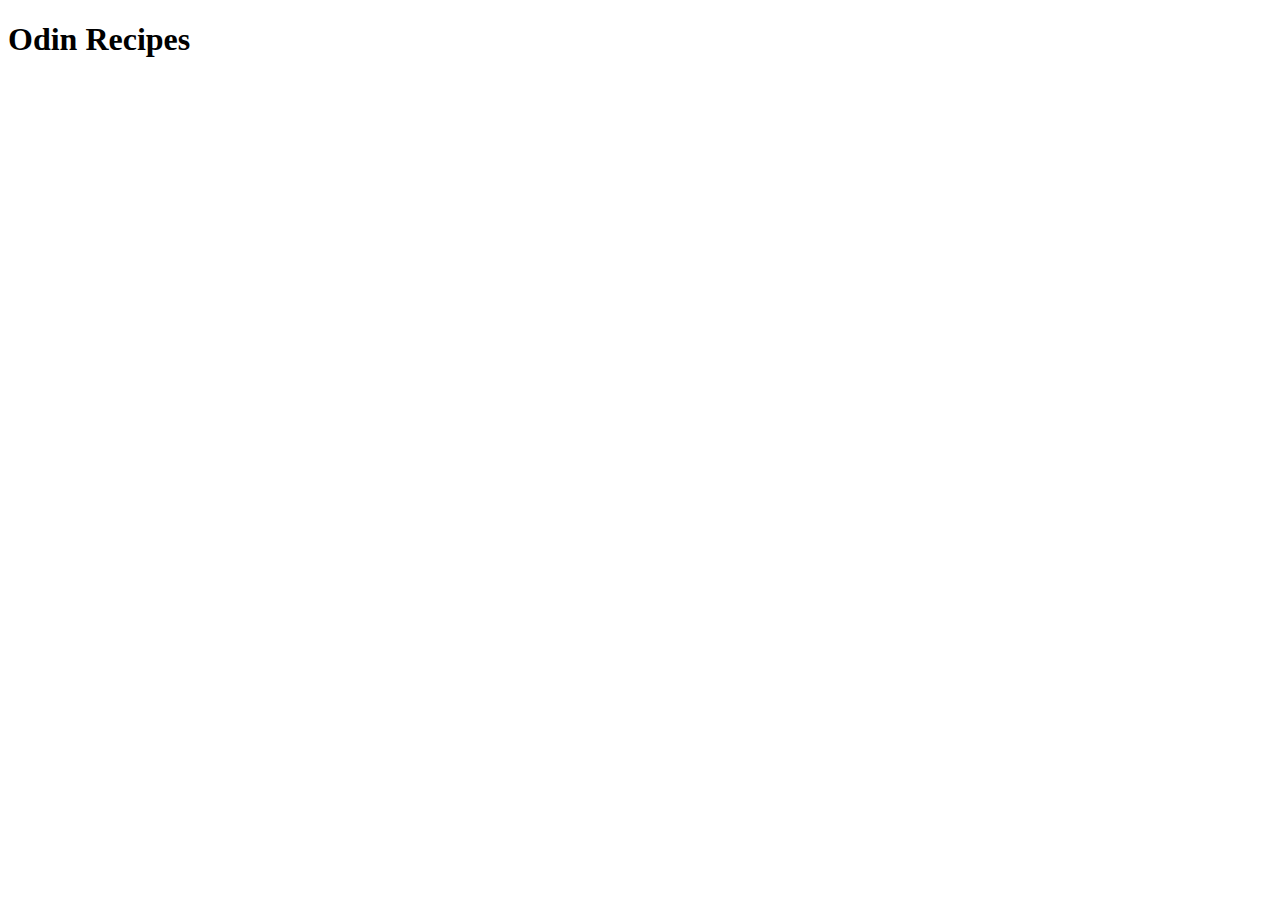
==== index.html @ be07b760 "Add initial structure" ====
<!DOCTYPE html>
<html lang="en">
  <head>
    <meta charset="UTF-8" />
    <meta http-equiv="X-UA-Compatible" content="IE=edge" />
    <meta name="viewport" content="width=device-width, initial-scale=1.0" />
    <title>Document</title>
  </head>
  <body>
    <h1>Odin Recipes</h1>
  </body>
</html>
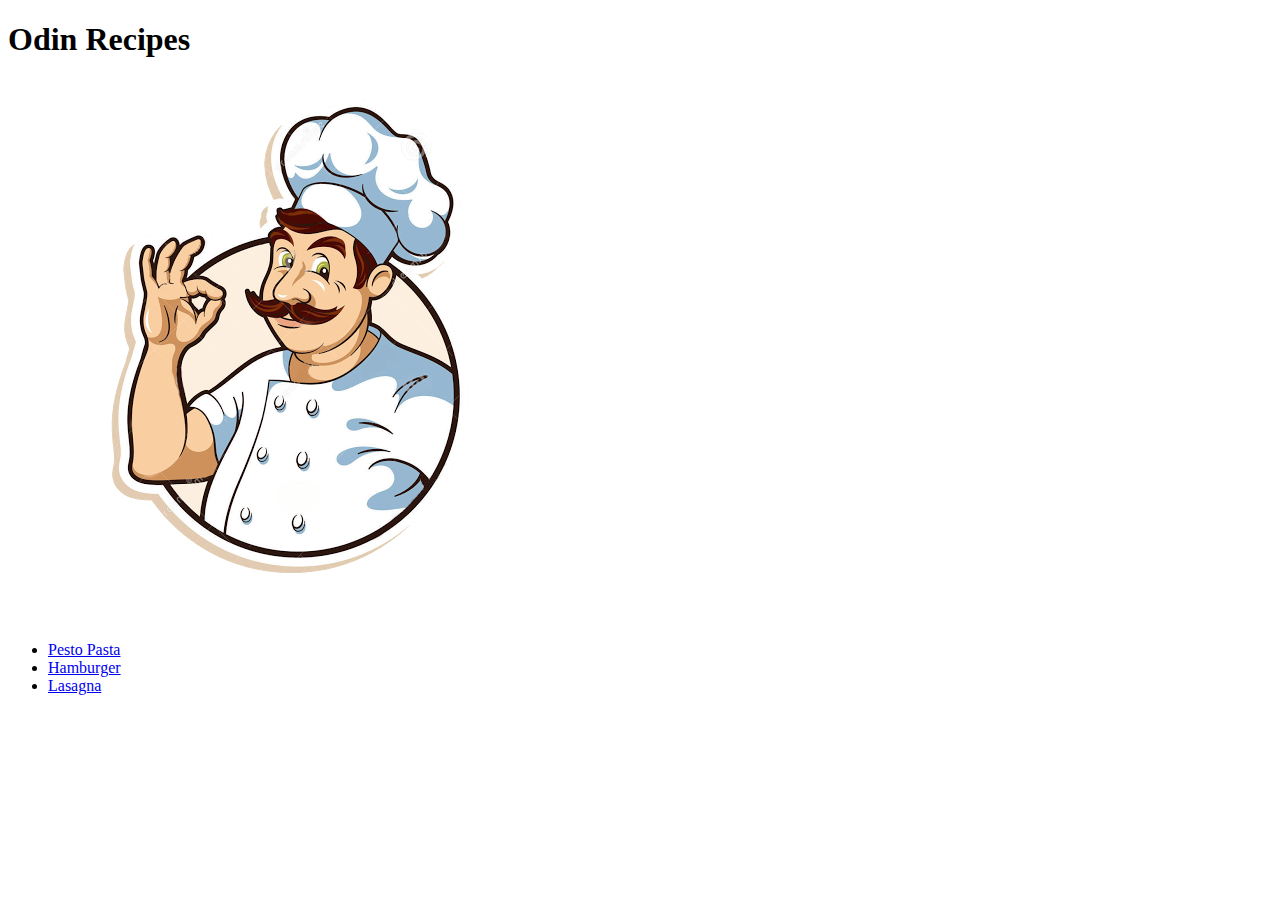
==== commit f4030809: "Update front page" ====
--- a/index.html
+++ b/index.html
@@ -4,9 +4,15 @@
     <meta charset="UTF-8" />
     <meta http-equiv="X-UA-Compatible" content="IE=edge" />
     <meta name="viewport" content="width=device-width, initial-scale=1.0" />
-    <title>Document</title>
+    <title>Odin Recipes</title>
   </head>
   <body>
     <h1>Odin Recipes</h1>
+    <img src="images/chef.png" alt="Chef image" />
+    <ul>
+      <li><a href="recipes/pestopasta.html">Pesto Pasta</a></li>
+      <li><a href="recipes/hamburger.html">Hamburger</a></li>
+      <li><a href="recipes/lasagna.html">Lasagna</a></li>
+    </ul>
   </body>
 </html>
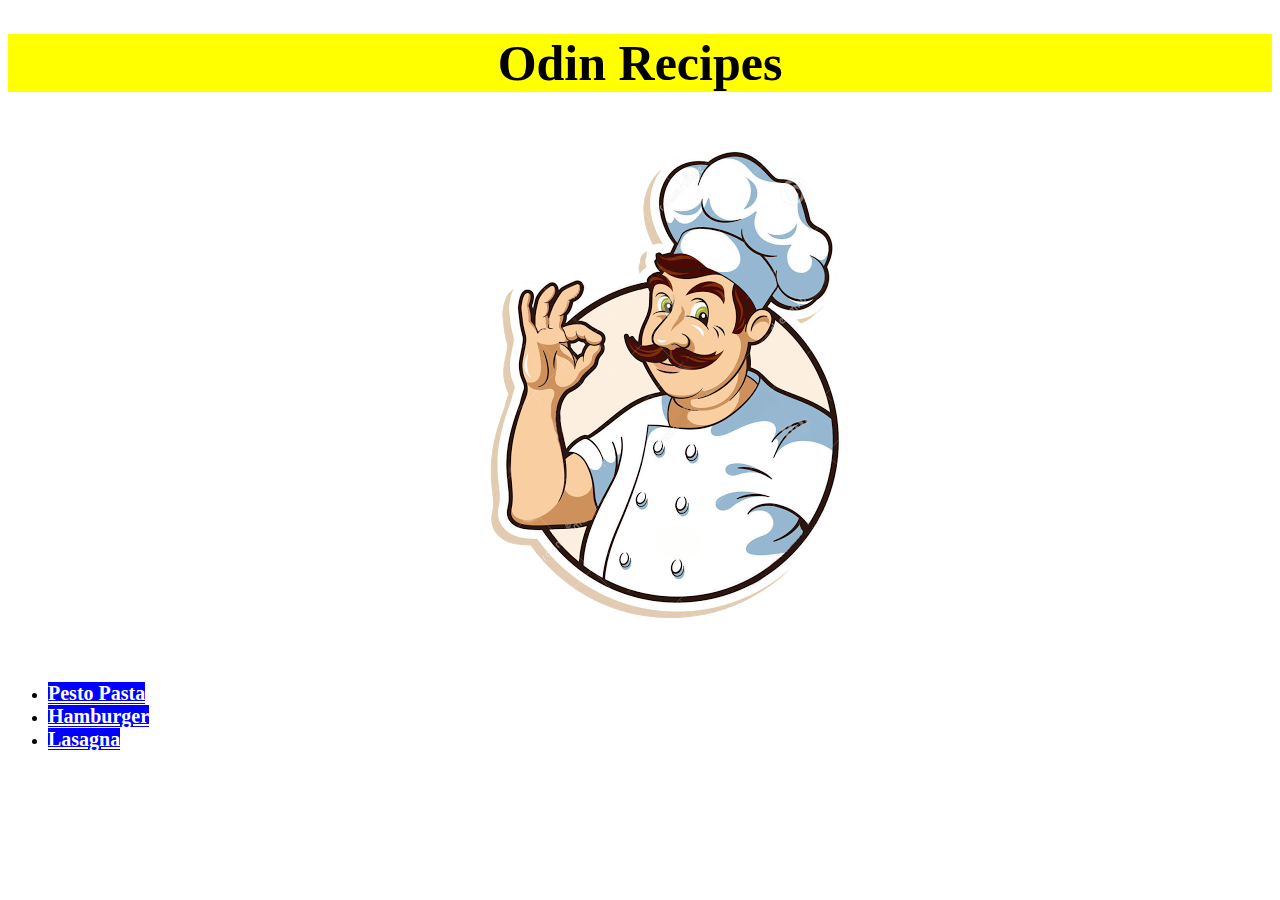
==== commit 0118f3c8: "Update main page" ====
--- a/index.html
+++ b/index.html
@@ -5,14 +5,21 @@
     <meta http-equiv="X-UA-Compatible" content="IE=edge" />
     <meta name="viewport" content="width=device-width, initial-scale=1.0" />
     <title>Odin Recipes</title>
+    <link rel="stylesheet" href="styles.css" />
   </head>
   <body>
-    <h1>Odin Recipes</h1>
-    <img src="images/chef.png" alt="Chef image" />
+    <h1 id="title">Odin Recipes</h1>
+    <img id="chefimg" src="images/chef.png" alt="Chef image" />
     <ul>
-      <li><a href="recipes/pestopasta.html">Pesto Pasta</a></li>
-      <li><a href="recipes/hamburger.html">Hamburger</a></li>
-      <li><a href="recipes/lasagna.html">Lasagna</a></li>
+      <li>
+        <a class="recipe" href="recipes/pestopasta/pestopasta.html"
+          >Pesto Pasta</a
+        >
+      </li>
+      <li>
+        <a class="recipe" href="recipes/hamburger/hamburger.html">Hamburger</a>
+      </li>
+      <li><a class="recipe" href="recipes/lasagna/lasagna.html">Lasagna</a></li>
     </ul>
   </body>
 </html>
--- a/styles.css
+++ b/styles.css
@@ -0,0 +1,19 @@
+#title {
+  font-size: 50px;
+  font-weight: bold;
+  background-color: yellow;
+  text-align: center;
+}
+
+#chefimg {
+  display: block;
+  margin-left: auto;
+  margin-right: auto;
+}
+
+.recipe {
+  color: white;
+  font-size: 20px;
+  font-weight: bold;
+  background-color: blue;
+}
